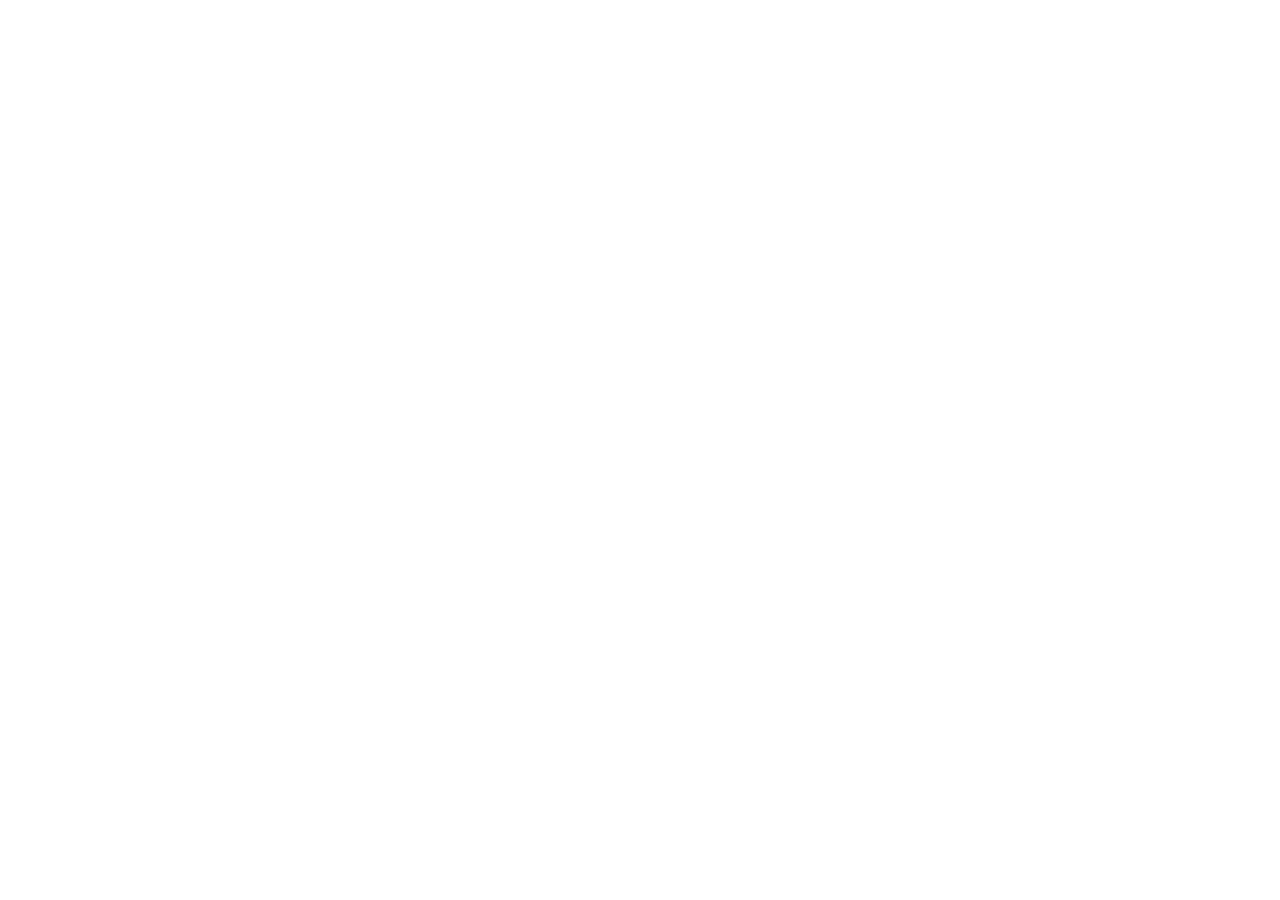
==== praticas/aluno-online-vanilla/index.html @ 1c4e2917 "Initial commit" ====
<!doctype html>
<html lang="pt-BR">
  <head>
    <meta charset="UTF-8" />
    <link rel="icon" type="image/svg+xml" href="/javascript.svg" />
    <meta name="viewport" content="width=device-width, initial-scale=1.0" />
    <title>Aluno Online</title>
  </head>
  <body>
    <script type="module" src="/src/main.js"></script>
  </body>
</html>
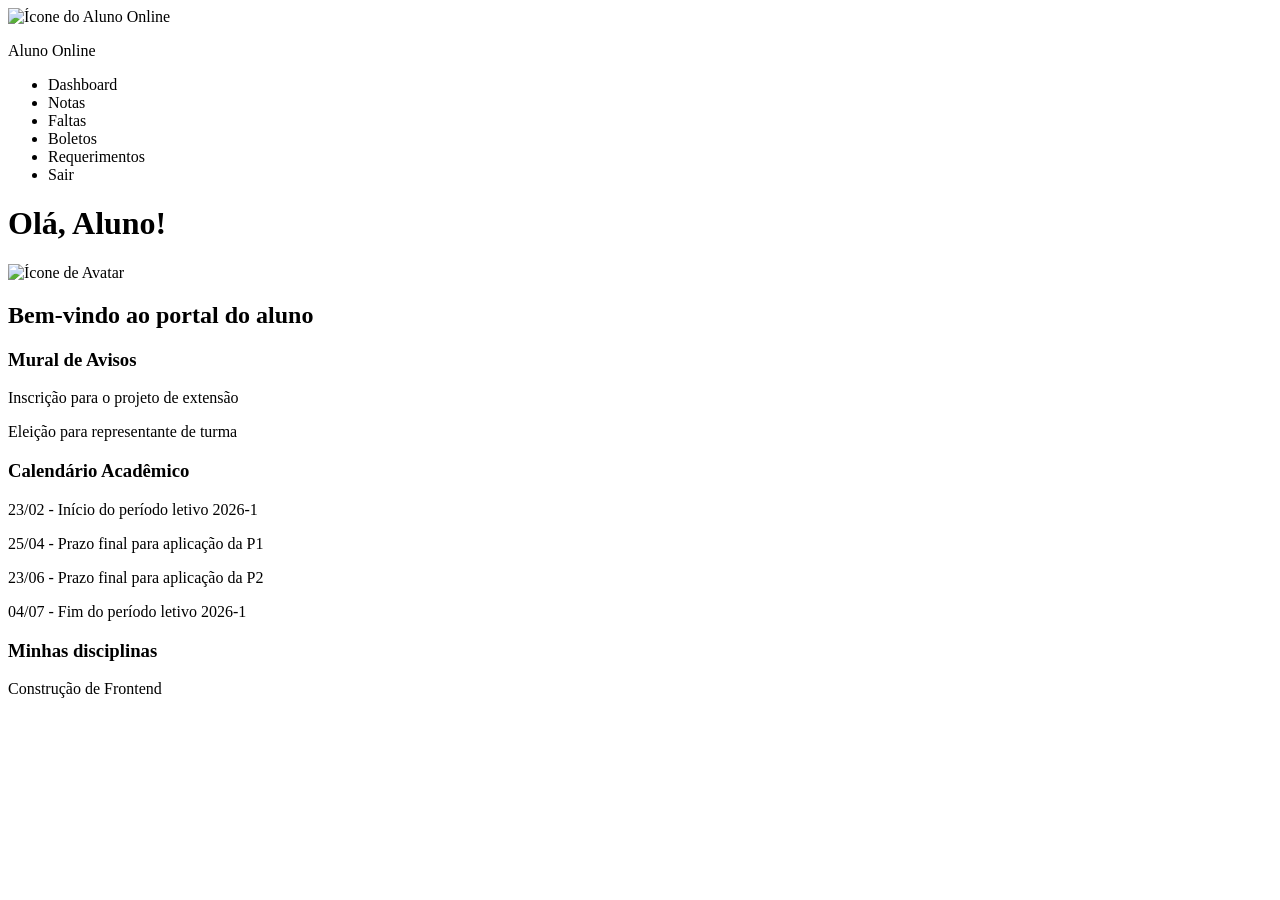
==== commit 43fa5593: "feat: conclui pratica01. Fecha #1" ====
--- a/praticas/aluno-online-vanilla/index.html
+++ b/praticas/aluno-online-vanilla/index.html
@@ -1,12 +1,56 @@
 <!doctype html>
 <html lang="pt-BR">
-  <head>
-    <meta charset="UTF-8" />
-    <link rel="icon" type="image/svg+xml" href="/javascript.svg" />
-    <meta name="viewport" content="width=device-width, initial-scale=1.0" />
-    <title>Aluno Online</title>
-  </head>
-  <body>
-    <script type="module" src="/src/main.js"></script>
-  </body>
-</html>
+
+<head>
+  <meta charset="UTF-8" />
+  <link rel="icon" type="image/svg+xml" href="/javascript.svg" />
+  <meta name="viewport" content="width=device-width, initial-scale=1.0" />
+  <title>Aluno Online</title>
+</head>
+
+<body>
+  <aside>
+    <header>
+      <img src="learn.svg" alt="Ícone do Aluno Online">
+      <p class="alunoOnlineParagrafo">Aluno Online</p>
+    </header>
+    <nav>
+      <ul>
+        <li>Dashboard</li>
+        <li>Notas</li>
+        <li>Faltas</li>
+        <li>Boletos</li>
+        <li>Requerimentos</li>
+        <li>Sair</li>
+      </ul>
+    </nav>
+  </aside>
+  <div>
+    <header>
+      <h1>Olá, Aluno!</h1>
+      <img src="/avatar.svg" width="64" class="img" alt="Ícone de Avatar">
+    </header>
+    <main>
+      <h2>Bem-vindo ao portal do aluno</h2>
+      <section class="dashboard">
+        <h3>Mural de Avisos</h3>
+        <p class="card">Inscrição para o projeto de extensão</p>
+        <p class="card">Eleição para representante de turma</p>
+      </section>
+      <section class="dashboard">
+        <h3>Calendário Acadêmico</h3>
+        <p class="card">23/02 - Início do período letivo 2026-1</p>
+        <p class="card">25/04 - Prazo final para aplicação da P1</p>
+        <p class="card">23/06 - Prazo final para aplicação da P2</p>
+        <p class="card">04/07 - Fim do período letivo 2026-1</p>
+      </section>
+      <section class="dashboard">
+        <h3>Minhas disciplinas</h3>
+        <p class="card">Construção de Frontend</p>
+      </section>
+    </main>
+  </div>
+  <script type="module" src="/src/main.js"></script>
+</body>
+
+</html>
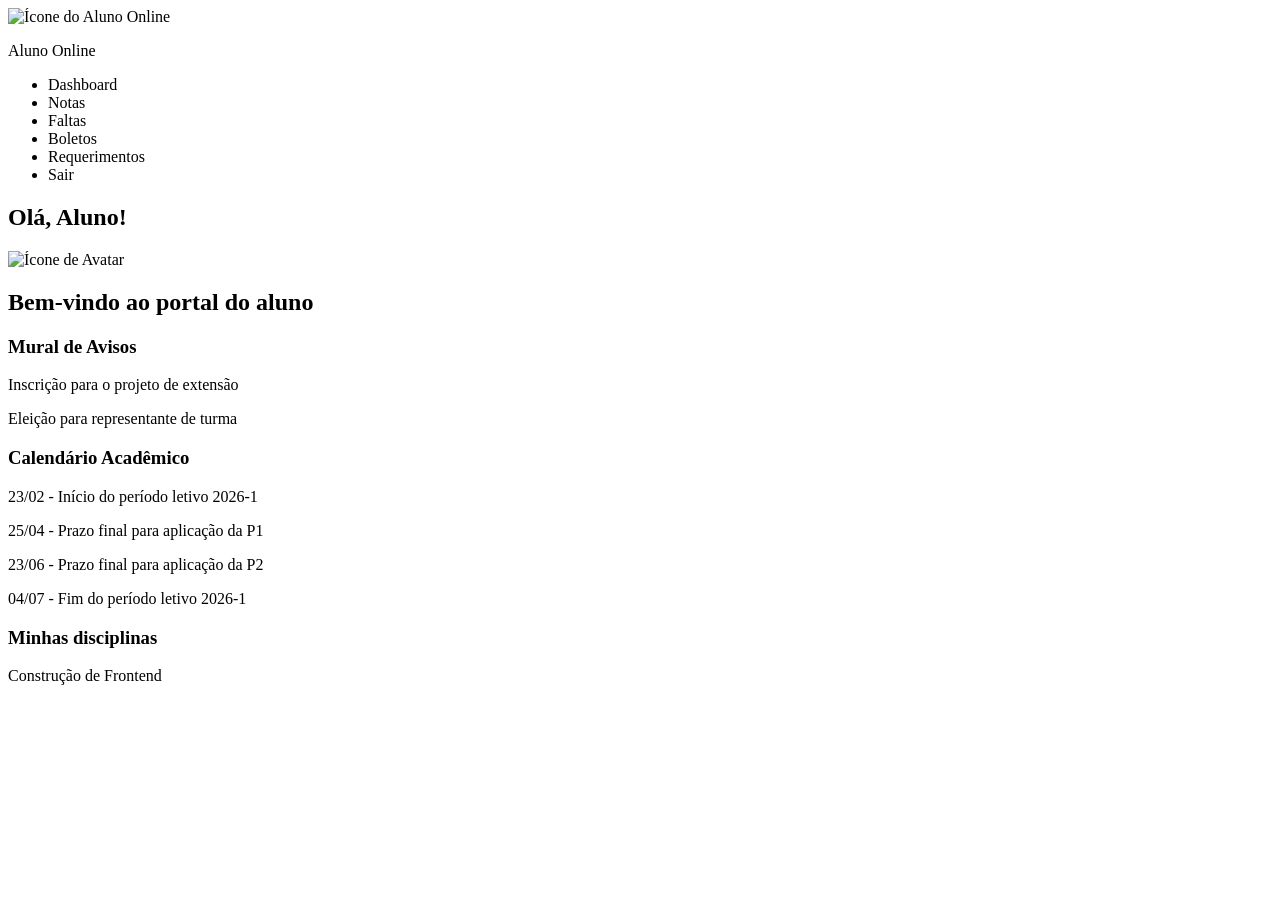
==== commit d26c0efe: "feat: retirando div. Fecha #1" ====
--- a/praticas/aluno-online-vanilla/index.html
+++ b/praticas/aluno-online-vanilla/index.html
@@ -12,7 +12,7 @@
   <aside>
     <header>
       <img src="learn.svg" alt="Ícone do Aluno Online">
-      <p class="alunoOnlineParagrafo">Aluno Online</p>
+      <p class="aluno-online-paragrafo">Aluno Online</p>
     </header>
     <nav>
       <ul>
@@ -25,7 +25,7 @@
       </ul>
     </nav>
   </aside>
-  <div>
+  <section class="pagina">
     <header>
       <h1>Olá, Aluno!</h1>
       <img src="/avatar.svg" width="64" class="img" alt="Ícone de Avatar">
@@ -49,7 +49,7 @@
         <p class="card">Construção de Frontend</p>
       </section>
     </main>
-  </div>
+  </section>
   <script type="module" src="/src/main.js"></script>
 </body>
 
